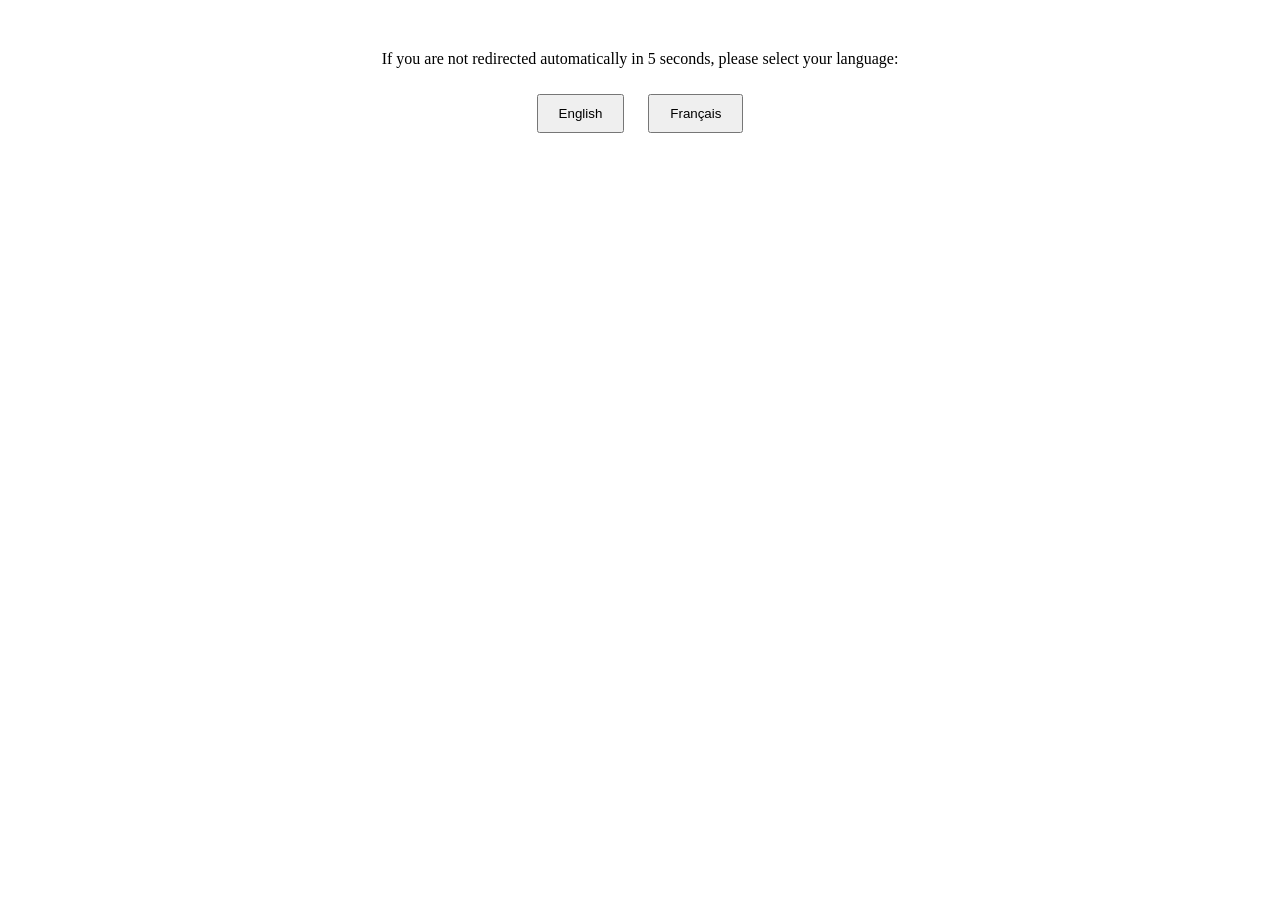
==== index.html @ d717caf7 "Added localization" ====
<!DOCTYPE html>
<html>
<head>
  <title>Redirecting...</title>
  <style>
    .manual-selection {
      text-align: center;
      margin-top: 50px;
    }
    .manual-selection button {
      margin: 10px;
      padding: 10px 20px;
    }
  </style>
  <script>
    // Check the browser's language
    var userLang = navigator.language || navigator.userLanguage;

    // If the language starts with 'fr', redirect to the French version
    if (userLang.startsWith('fr')) {
      setTimeout(function() { window.location.href = 'index_fr.html'; }, 5000);
    } else {
      // Otherwise, redirect to the English version
      setTimeout(function() { window.location.href = 'index_en.html'; }, 5000);
    }
  </script>
</head>
<body>
  <div class="manual-selection">
    <p>If you are not redirected automatically in 5 seconds, please select your language:</p>
    <button onclick="window.location.href='index_en.html'">English</button>
    <button onclick="window.location.href='index_fr.html'">Français</button>
  </div>
</body>
</html>
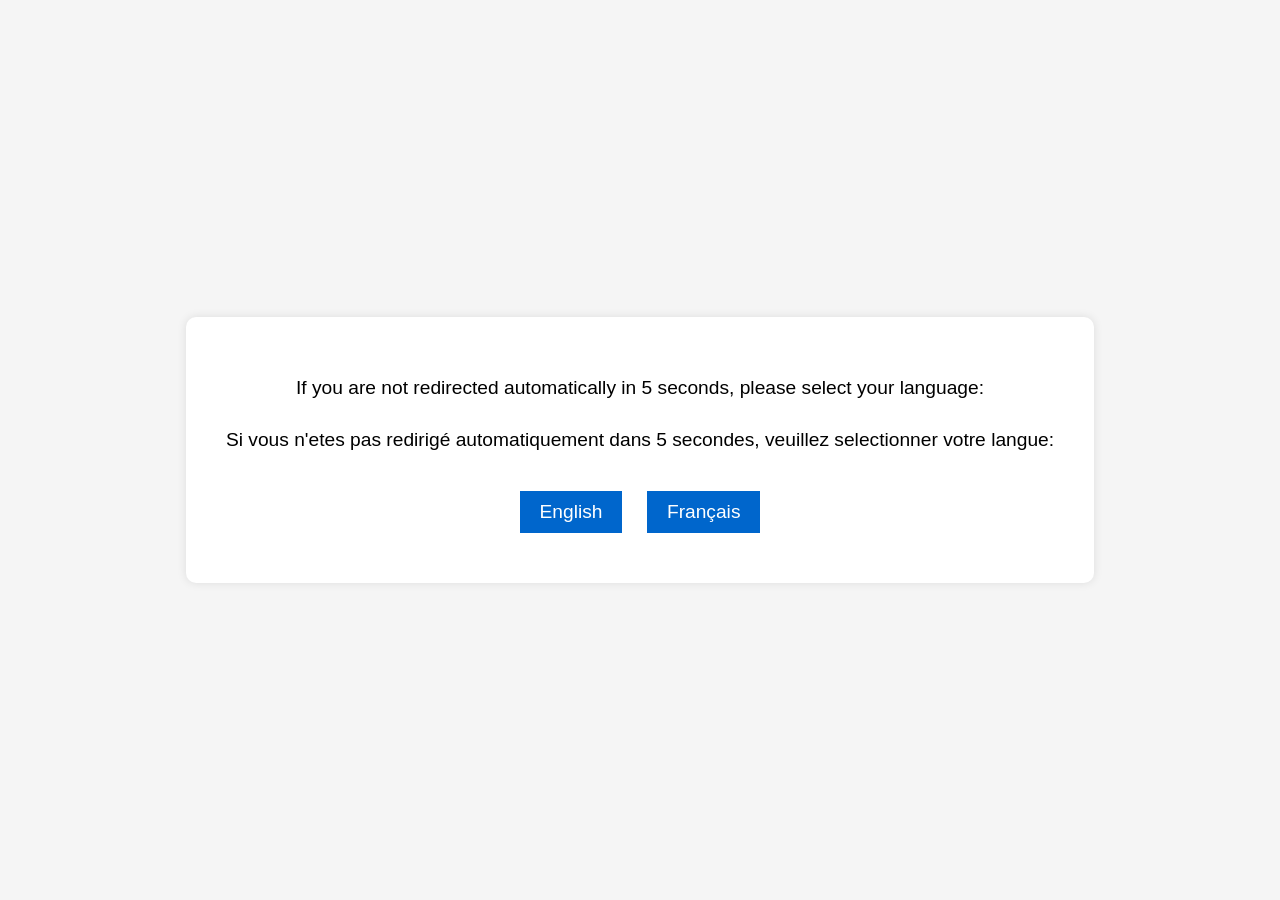
==== commit 9dbbbf32: "Redirect index style" ====
--- a/index.html
+++ b/index.html
@@ -3,13 +3,39 @@
 <head>
   <title>Redirecting...</title>
   <style>
+    body {
+      font-family: Arial, sans-serif;
+      background-color: #f5f5f5;
+      margin: 0;
+      padding: 0;
+      display: flex;
+      justify-content: center;
+      align-items: center;
+      min-height: 100vh;
+    }
     .manual-selection {
       text-align: center;
-      margin-top: 50px;
+      box-shadow: 0 0 10px rgba(0, 0, 0, 0.1);
+      padding: 40px;
+      border-radius: 10px;
+      background-color: white;
+    }
+    .manual-selection p {
+      font-size: 1.2em;
+      margin-bottom: 30px;
     }
     .manual-selection button {
       margin: 10px;
       padding: 10px 20px;
+      font-size: 1.2em;
+      border: none;
+      color: white;
+      background-color: #0066cc;
+      cursor: pointer;
+      transition: background-color 0.3s;
+    }
+    .manual-selection button:hover {
+      background-color: #005cbf;
     }
   </style>
   <script>
@@ -28,8 +54,9 @@
 <body>
   <div class="manual-selection">
     <p>If you are not redirected automatically in 5 seconds, please select your language:</p>
+    <p>Si vous n'etes pas redirigé automatiquement dans 5 secondes, veuillez selectionner votre langue:</p>
     <button onclick="window.location.href='index_en.html'">English</button>
     <button onclick="window.location.href='index_fr.html'">Français</button>
   </div>
 </body>
-</html>+</html>
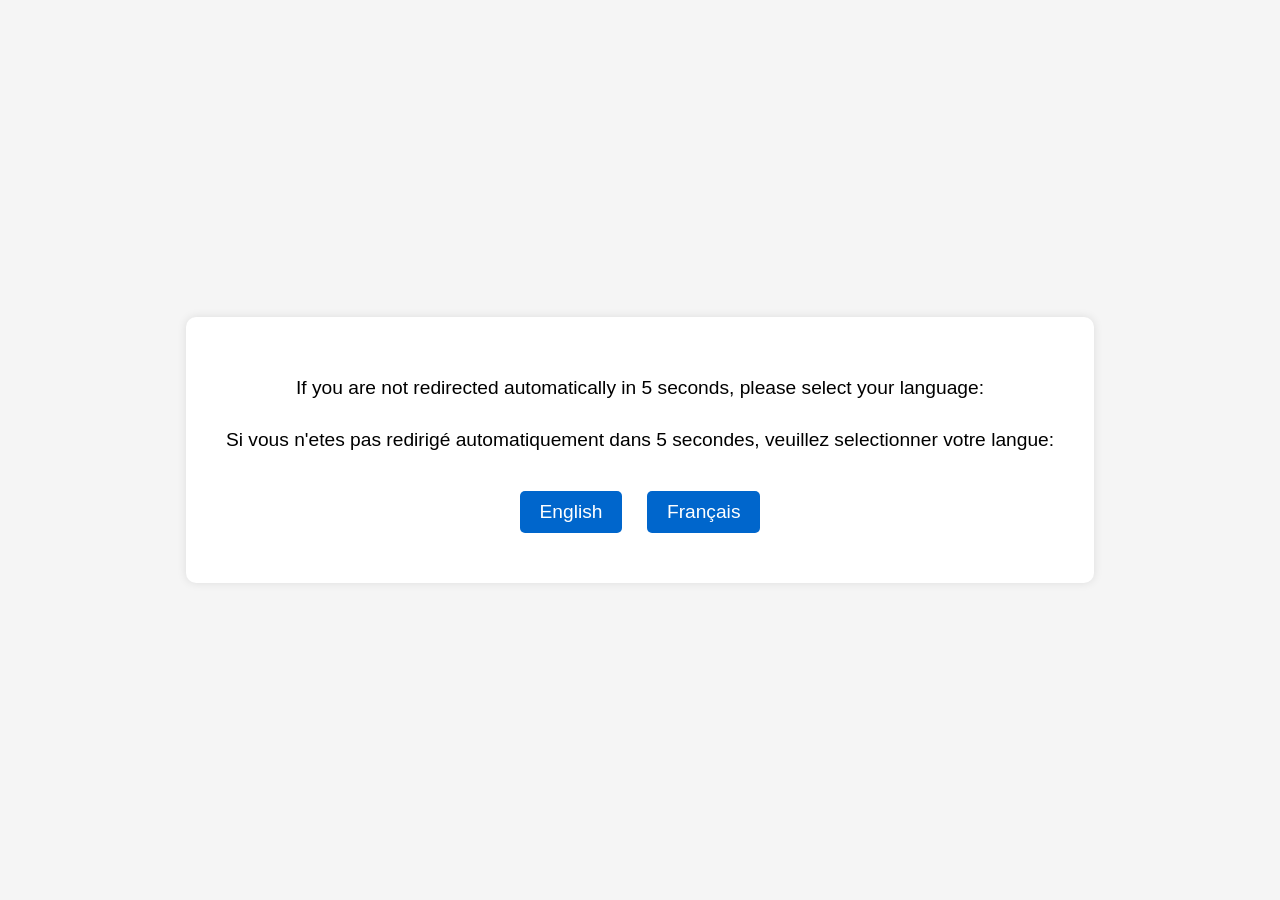
==== commit 0121e41a: "Update index.html style optimization" ====
--- a/index.html
+++ b/index.html
@@ -25,6 +25,7 @@
       margin-bottom: 30px;
     }
     .manual-selection button {
+      border-radius: 5px;
       margin: 10px;
       padding: 10px 20px;
       font-size: 1.2em;
@@ -51,6 +52,22 @@
     }
   </script>
 </head>
+<!-- Google tag (gtag.js) -->
+<script async src="https://www.googletagmanager.com/gtag/js?id=G-KV6Q9QEVKN"></script>
+<script>
+  window.dataLayer = window.dataLayer || [];
+  function gtag(){dataLayer.push(arguments);}
+  gtag('js', new Date());
+
+  gtag('config', 'G-KV6Q9QEVKN');
+</script>
+<!-- Google Tag Manager -->
+<script>(function(w,d,s,l,i){w[l]=w[l]||[];w[l].push({'gtm.start':
+  new Date().getTime(),event:'gtm.js'});var f=d.getElementsByTagName(s)[0],
+  j=d.createElement(s),dl=l!='dataLayer'?'&l='+l:'';j.async=true;j.src=
+  'https://www.googletagmanager.com/gtm.js?id='+i+dl;f.parentNode.insertBefore(j,f);
+  })(window,document,'script','dataLayer','GTM-M8DGWRP');</script>
+  <!-- End Google Tag Manager -->
 <body>
   <div class="manual-selection">
     <p>If you are not redirected automatically in 5 seconds, please select your language:</p>
